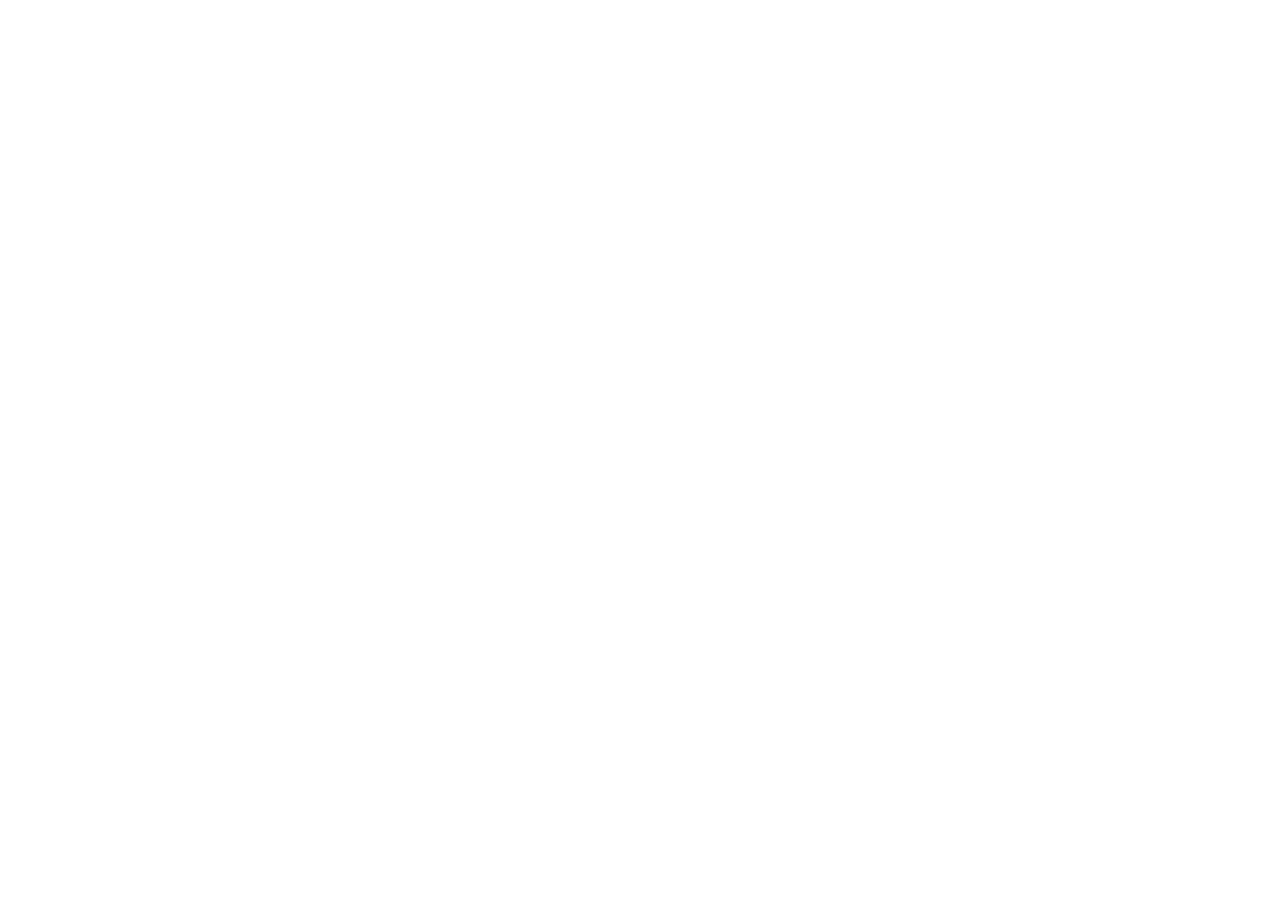
==== 00/index.html @ e1c034f0 "Add folder 00/" ====
<!DOCTYPE html>
<html lang="en">
<head>
    <meta charset="UTF-8">
    <meta name="viewport" content="width=device-width, initial-scale=1.0">
    <title>Document</title>
</head>
<body>




    <script src="main.js"> </script>
</body>
</html>
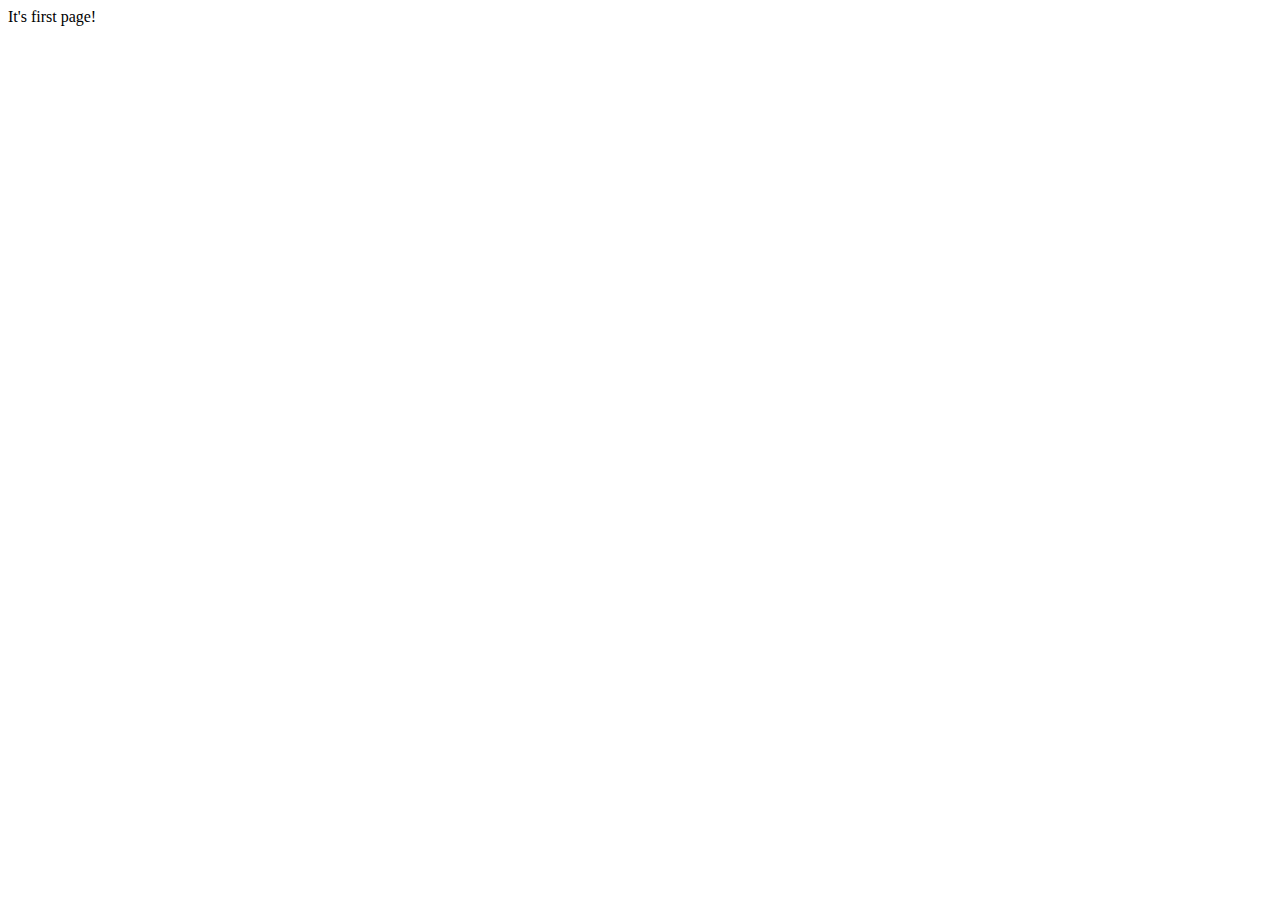
==== commit 3848627c: "Corrected files" ====
--- a/00/index.html
+++ b/00/index.html
@@ -7,7 +7,7 @@
 </head>
 <body>
 
-
+<div>It's first page! </div>
 
 
     <script src="main.js"> </script>
